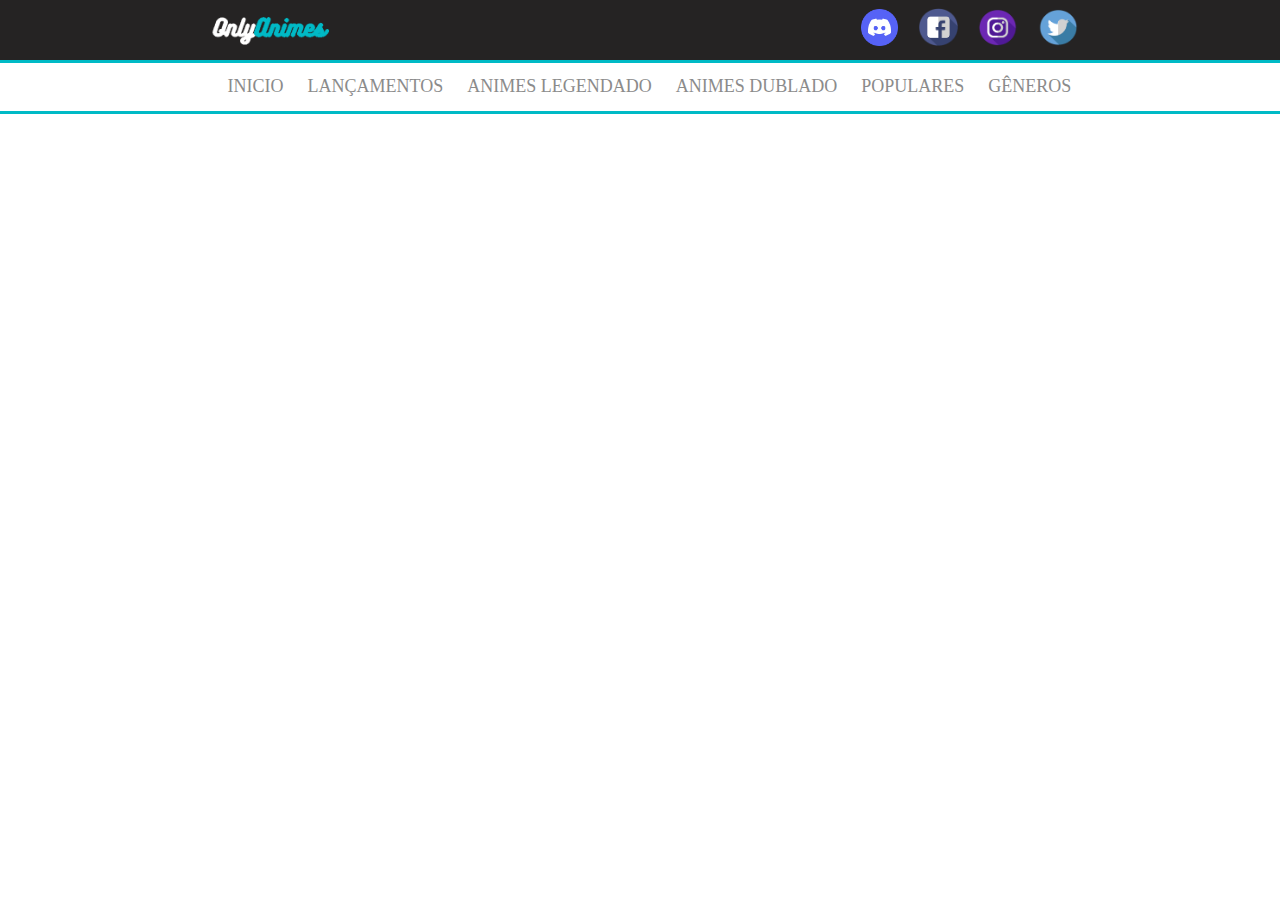
==== OnlyAnimes/index.html @ b648f100 "Modificando width e menu do site" ====
<html>
  <head>
    <link rel="stylesheet" href="./css/css.css" />
    <meta charset="UTF-8" />
    <title>OnyAnimes</title>
  </head>

  <body>
    <header class="menu-principal">
      <main>
        <div>
          <div class="logo">
            <img src="./img/logo.png" alt="" width="120" />
          </div>
          <div class="redes-sociais">
            <ul>
              <li>
                <a href=""><img src="./img/discord.ico" alt="" width="37" /></a>
              </li>
              <li>
                <a href=""
                  ><img src="./img/facebook.png" alt="" width="40"
                /></a>
              </li>
              <li>
                <a href=""
                  ><img src="./img/instagram.png" alt="" width="40"
                /></a>
              </li>
              <li>
                <a href=""><img src="./img/twitter.png" alt="" width="40" /></a>
              </li>
            </ul>
          </div>
        </div>
      </main>
    </header>
    <main class="menu-2">
      <div>
        <div class="urls">
          <ul>
            <li>
              <a href="">Inicio</a>
            </li>
            <li>
              <a href="">Lançamentos</a>
            </li>
            <li>
              <a href="">Animes Legendado</a>
            </li>
            <li>
              <a href="">Animes Dublado</a>
            </li>
            <li>
              <a href="">Populares</a>
            </li>
            <li>
              <a href="">Gêneros</a>
            </li>
          </ul>
        </div>
      </div>
    </main>
  </body>
</html>
---- OnlyAnimes/css/css.css ----
* {
    Margin: 0;
    Padding: 0;
    }
body {
    width: 100%;
    height: 100%;
    margin: auto;
}
ul {
    padding: 0px !important;
}
main {
    margin: 0 auto;
    width: 70%;
}
.menu-principal {
    width: 100%;
    background-color: #252323;
    height: 60px;
}
.logo {
    float: left;
    padding: 17px;
    width: 70%;
}
.redes-sociais ul li{
    display: inline-block;
    padding: 8px;
}
.urls {
    width: 100%;
    height: 48px;
    border-top: 3px solid #00bac6;
    border-bottom: 3px solid #00bac6;
}
.urls ul {
    margin-top: 1%;
    margin-left: 17%;
}
.urls ul li {
    display: inline-block;
    font-size: 18px;
    text-transform: uppercase;
    height: 48px;
}
.urls ul li a{
    padding: 10px;
    text-decoration: none;
    color: #8b8b8b;
}
.urls ul li a:hover {
    color: #00bac6;
    text-decoration: none;
    font-size: 18px;
    text-transform: uppercase;
}
.menu-2 {
    width: 100%;
    background-color: #ffffff;
}
.menu-lancamentos {
    width: 100%;
    background-color: #252323;
}
.lancamentos {
    width: 100%;
    margin-left: 16%;
}
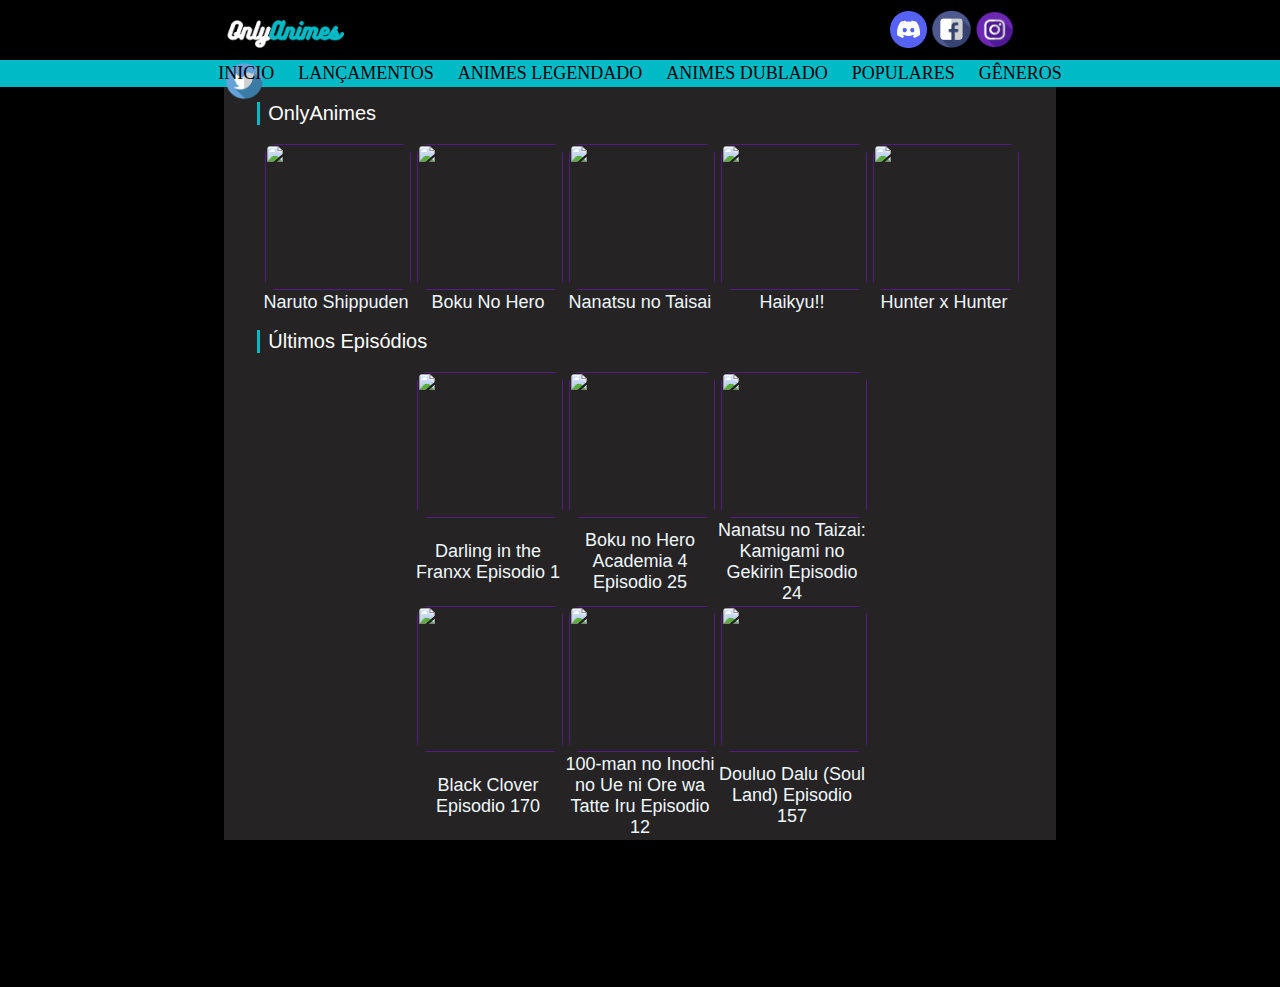
==== commit 4d339c34: "21 / 5000" ====
--- a/OnlyAnimes/index.html
+++ b/OnlyAnimes/index.html
@@ -1,65 +1,156 @@
 <html>
-  <head>
-    <link rel="stylesheet" href="./css/css.css" />
-    <meta charset="UTF-8" />
-    <title>OnyAnimes</title>
-  </head>
 
-  <body>
-    <header class="menu-principal">
-      <main>
-        <div>
-          <div class="logo">
-            <img src="./img/logo.png" alt="" width="120" />
-          </div>
-          <div class="redes-sociais">
-            <ul>
-              <li>
-                <a href=""><img src="./img/discord.ico" alt="" width="37" /></a>
-              </li>
-              <li>
-                <a href=""
-                  ><img src="./img/facebook.png" alt="" width="40"
-                /></a>
-              </li>
-              <li>
-                <a href=""
-                  ><img src="./img/instagram.png" alt="" width="40"
-                /></a>
-              </li>
-              <li>
-                <a href=""><img src="./img/twitter.png" alt="" width="40" /></a>
-              </li>
-            </ul>
-          </div>
+<head>
+  <link rel="stylesheet" href="./css/css.css">
+  <meta charset="UTF-8">
+  <meta name="viewport" content="width=device-width, initial-scale=1.0">
+  <title>OnyAnimes</title>
+</head>
+
+<body>
+  <header class="menu-principal">
+    <main>
+      <div>
+        <div class="logo">
+          <a href="">
+            <img src="./img/logo.png" alt="" width="120" /></a>
         </div>
-      </main>
-    </header>
-    <main class="menu-2">
-      <div>
-        <div class="urls">
+        <div class="redes-sociais">
           <ul>
             <li>
-              <a href="">Inicio</a>
+              <a href=""><img src="./img/discord.ico" alt="" width="37" /></a>
             </li>
             <li>
-              <a href="">Lançamentos</a>
+              <a href=""><img src="./img/facebook.png" alt="" width="40" /></a>
             </li>
             <li>
-              <a href="">Animes Legendado</a>
+              <a href=""><img src="./img/instagram.png" alt="" width="40" /></a>
             </li>
             <li>
-              <a href="">Animes Dublado</a>
-            </li>
-            <li>
-              <a href="">Populares</a>
-            </li>
-            <li>
-              <a href="">Gêneros</a>
+              <a href=""><img src="./img/twitter.png" alt="" width="40" /></a>
             </li>
           </ul>
         </div>
       </div>
     </main>
-  </body>
-</html>
+  </header>
+  <main class="menu-2">
+    <div>
+      <div class="urls">
+        <ul>
+          <li>
+            <a href="">Inicio</a>
+          </li>
+          <li>
+            <a href="">Lançamentos</a>
+          </li>
+          <li>
+            <a href="">Animes Legendado</a>
+          </li>
+          <li>
+            <a href="">Animes Dublado</a>
+          </li>
+          <li>
+            <a href="">Populares</a>
+          </li>
+          <li>
+            <a href="">Gêneros</a>
+          </li>
+        </ul>
+      </div>
+    </div>
+  </main>
+  <div class="center">
+    <main class="menu-3">
+      <div>
+        <div class="populares">
+          <ul>
+            <li>OnlyAnimes</li>
+          </ul>
+          <div>
+            <table class="poster">
+              <tr>
+                <td>
+                  <a href=""><img
+                      src="https://animesonline.cc/wp-content/uploads/2019/09/ic9Gb4Zz09ns3JPYHdax8u5kt0n-185x278.jpg"><a>
+                </td>
+                <td>
+                  <a href=""><img
+                      src="https://animesonline.cc/wp-content/uploads/2019/07/5Ui54VS5oxmPzzdEGJEUkW0uESI-185x278.jpg"></a>
+                </td>
+                <td>
+                  <a href=""><img
+                      src="https://animesonline.cc/wp-content/uploads/2019/09/fJ0Jy7NNdqIuYcYNqeK7YJHVLL0-185x278.jpg"></a>
+                </td>
+                <td>
+                  <a href=""><img
+                      src="https://animesonline.cc/wp-content/uploads/2020/01/aXhi0b2MZWHekY402PyNjrj3LnR-185x278.jpg"></a>
+                </td>
+                <td>
+                  <a href=""><img
+                      src="https://animesonline.cc/wp-content/uploads/2020/01/obCPZOFe9IoBwZW8NbnRhFAhQxU-185x278.jpg"></a>
+                </td>
+              </tr>
+              <tr>
+                <td>Naruto Shippuden</td>
+                <td>Boku No Hero</td>
+                <td>Nanatsu no Taisai</td>
+                <td>Haikyu!!</td>
+                <td>Hunter x Hunter</td>
+              </tr>
+            </table>
+          </div>
+          <div>
+            <ul>
+              <li>Últimos Episódios</li>
+            </ul>
+            <div>
+              <table class="ultimos">
+                <tr>
+                  <td>
+                    <a href=""><img
+                        src="https://animesonline.cc/wp-content/uploads/2019/07/gQODK1aRngAfkCqBNqKrHyCtdqY-300x169.jpg"><a>
+                  </td>
+                  <td>
+                    <a href=""><img
+                        src="https://animesonline.cc/wp-content/uploads/2020/04/k9FPjWsC0DNnVThIULcdEVuPn6h-300x169.jpg"></a>
+                  </td>
+                  <td>
+                    <a href=""><img
+                        src="https://animesonline.cc/wp-content/uploads/2020/03/e5eZiAjBrRJYhg7VzfuUOv6p2FA-300x169.jpg"></a>
+                  </td>
+                </tr>
+                <tr>
+                  <td>Darling in the Franxx Episodio 1</td>
+                  <td>Boku no Hero Academia 4 Episodio 25</td>
+                  <td>Nanatsu no Taizai: Kamigami no Gekirin Episodio 24</td>
+                </tr>
+                <tr>
+                  <td>
+                    <a href=""><img
+                        src="https://animesonline.cc/wp-content/uploads/2021/03/mremza0bToVBacGXFnY5BmsjwIE-300x169.jpg"><a>
+                  </td>
+                  <td>
+                    <a href=""><img
+                        src="https://animesonline.cc/wp-content/uploads/2020/12/90ap6G2EHhXGrWW38DC948nFfS7-300x169.jpg"></a>
+                  </td>
+                  <td>
+                    <a href=""><img
+                        src="https://animesonline.cc/wp-content/uploads/2021/04/mvbknjdlfjgoweurq11q32w5-300x170.jpg"></a>
+                  </td>
+                </tr>
+                <tr>
+                  <td>Black Clover Episodio 170</td>
+                  <td>100-man no Inochi no Ue ni Ore wa Tatte Iru Episodio 12</td>
+                  <td>Douluo Dalu (Soul Land) Episodio 157</td>
+                </tr>
+              </table>
+            </div>
+          </div>
+        </div>
+      </div>
+  </div>
+  </main>
+</body>
+
+</html>--- a/OnlyAnimes/css/css.css
+++ b/OnlyAnimes/css/css.css
@@ -1,69 +1,121 @@
 * {
     Margin: 0;
     Padding: 0;
-    }
+}
+ul {
+        padding: 0px !important;
+}
 body {
+    background-color: #000000;
     width: 100%;
     height: 100%;
     margin: auto;
 }
-ul {
-    padding: 0px !important;
-}
 main {
     margin: 0 auto;
-    width: 70%;
+    width: 65%;
+}
+.center{
+    margin: 0 auto;
+    width: 65%;
 }
 .menu-principal {
-    width: 100%;
-    background-color: #252323;
+    background-color: #000000;
     height: 60px;
 }
 .logo {
+    margin-top: 20px;
+    width: 80%;
     float: left;
-    padding: 17px;
-    width: 70%;
 }
 .redes-sociais ul li{
+    margin-top: 10px;
     display: inline-block;
-    padding: 8px;
 }
 .urls {
-    width: 100%;
-    height: 48px;
+    height: auto;
+    background-color: #00bac6;
     border-top: 3px solid #00bac6;
     border-bottom: 3px solid #00bac6;
+
 }
 .urls ul {
-    margin-top: 1%;
-    margin-left: 17%;
+    text-align: center;
 }
 .urls ul li {
     display: inline-block;
     font-size: 18px;
     text-transform: uppercase;
-    height: 48px;
 }
 .urls ul li a{
     padding: 10px;
     text-decoration: none;
-    color: #8b8b8b;
+    color: #000000;
 }
 .urls ul li a:hover {
-    color: #00bac6;
-    text-decoration: none;
-    font-size: 18px;
-    text-transform: uppercase;
+    color: #ffffff;
 }
 .menu-2 {
     width: 100%;
     background-color: #ffffff;
 }
-.menu-lancamentos {
+.menu-3 {
+    width: 100%;
+    height: 100%;
+}
+.populares {
     width: 100%;
     background-color: #252323;
 }
-.lancamentos {
-    width: 100%;
-    margin-left: 16%;
+.populares ul {
+    margin-left: 4%;
+    margin-right: 4%;
+}
+
+.populares ul li {
+    padding-left: 8px;
+    margin-top: 2%;
+    display: inline-block;
+    border-left: solid;
+    border-width: 3px;
+    border-left-color: #00bac6;
+    font-size: 20px;
+    color: #ffffff;
+    font-family: sans-serif;
+}
+.poster {
+    margin-top: 2%;
+    margin-right: auto;
+    margin-left: auto;
+    font-size: 18px;
+    text-align: center;
+    align-items: center;
+    color: aliceblue;
+    font-family: sans-serif;
+}
+.poster a img{
+    margin-left: 4px;
+    border-radius: 10px 10px;
+    width: 146px;
+}
+.poster td {
+    width: 143px;
+}
+.ultimos {
+    margin-top: 2%;
+    margin-right: auto;
+    margin-left: auto;
+    font-size: 18px;
+    text-align: center;
+    align-items: center;
+    color: aliceblue;
+    font-family: sans-serif;
+}
+.ultimos a img{
+    margin-left: 4px;
+    border-radius: 10px 10px;
+    height: 146px;
+}
+.ultimos td {
+    width: 143px;
 }